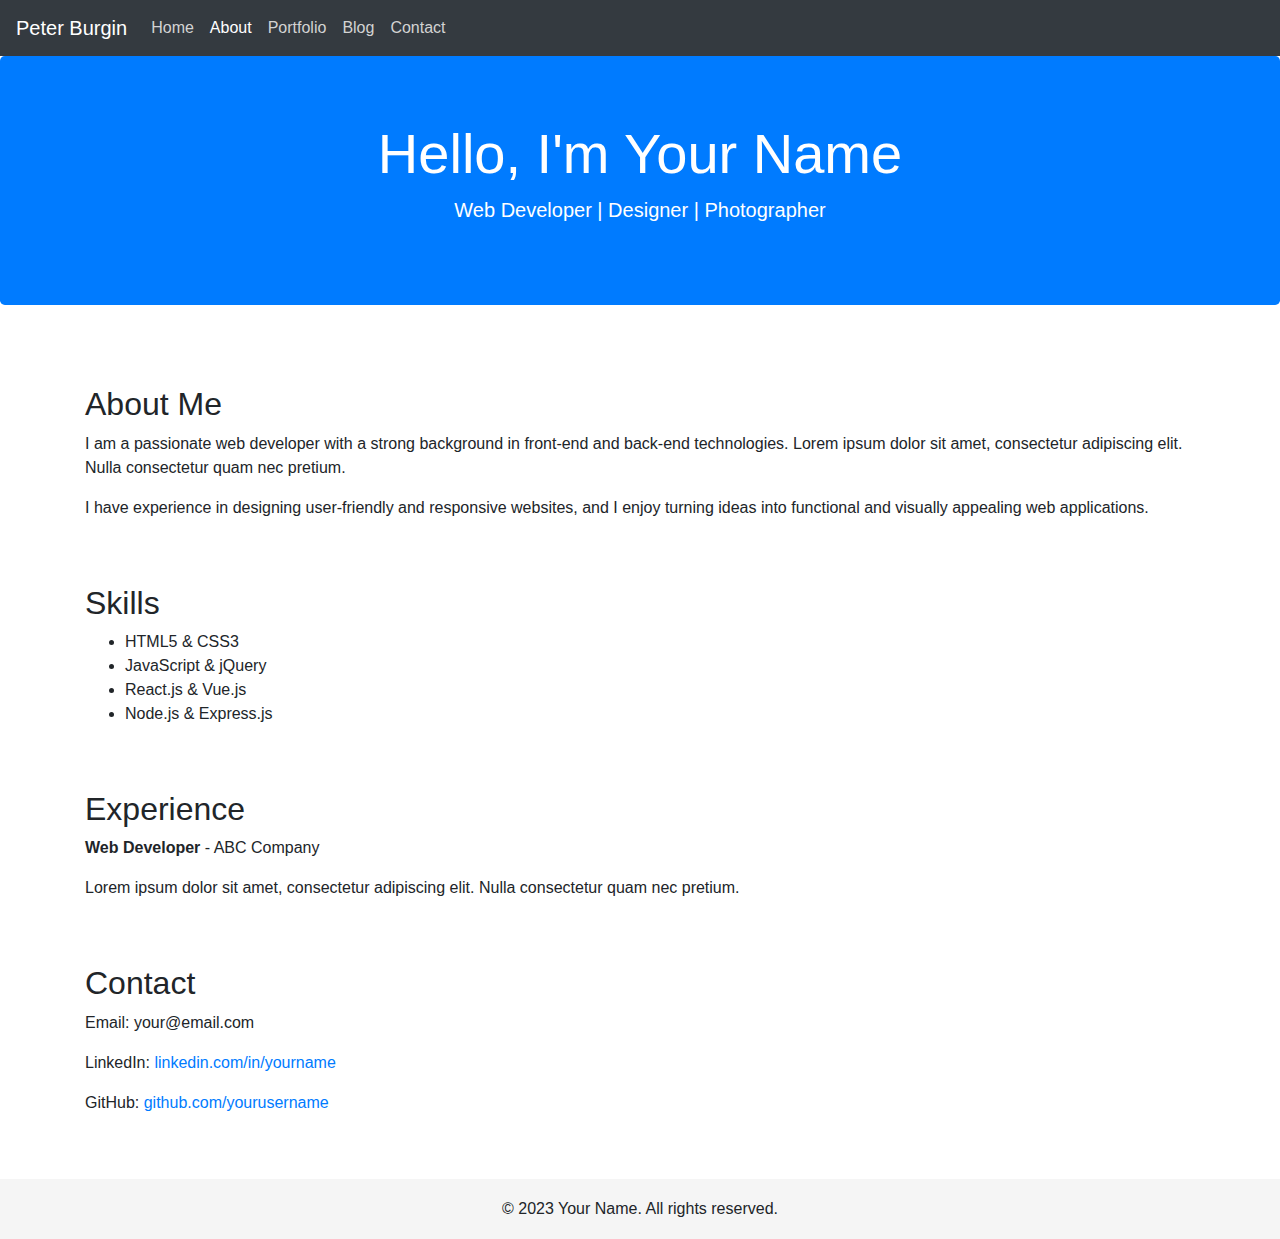
==== about.html @ 040d8629 "Pages added/edited" ====
<!DOCTYPE html>
<html>
<head>
    <title>Peter Burgin</title>
    <!-- Include Bootstrap CSS -->
    <link rel="stylesheet" href="https://maxcdn.bootstrapcdn.com/bootstrap/4.5.2/css/bootstrap.min.css">
    <!-- Custom styles -->
    <link rel="stylesheet" href="style.css">
</head>
<body>

<!-- Navigation Bar -->
<nav class="navbar navbar-expand-lg navbar-dark bg-dark">
    <a class="navbar-brand" href="index.html">Peter Burgin</a>
    <button class="navbar-toggler" type="button" data-toggle="collapse" data-target="#navbarNav" aria-controls="navbarNav" aria-expanded="false" aria-label="Toggle navigation">
        <span class="navbar-toggler-icon"></span>
    </button>
    <div class="collapse navbar-collapse" id="navbarNav">
        <ul class="navbar-nav">
            <li class="nav-item">
                <a class="nav-link" href="index.html">Home</a>
            </li>
            <li class="nav-item active">
                <a class="nav-link" href="about.html">About<span class="sr-only">(current)</span></a>
            </li>
            <li class="nav-item">
                <a class="nav-link" href="portfolio.html">Portfolio</a>
            </li>
            <li class="nav-item">
                <a class="nav-link" href="blog.html">Blog</a>
            </li>
            <li class="nav-item">
                <a class="nav-link" href="contact.html">Contact</a>
            </li>
        </ul>
    </div>
</nav>

<!-- Jumbotron (Header) -->
<div class="jumbotron text-center">
    <h1 class="display-4">Hello, I'm Your Name</h1>
    <p class="lead">Web Developer | Designer | Photographer</p>
</div>

<!-- About Me Section -->
<div class="container mt-5">
    <h2>About Me</h2>
    <p>
        I am a passionate web developer with a strong background in front-end and back-end technologies.
        Lorem ipsum dolor sit amet, consectetur adipiscing elit. Nulla consectetur quam nec pretium.
    </p>
    <p>
        I have experience in designing user-friendly and responsive websites, and I enjoy turning ideas into
        functional and visually appealing web applications.
    </p>
</div>

<!-- Skills Section -->
<div class="container mt-5">
    <h2>Skills</h2>
    <ul>
        <li>HTML5 & CSS3</li>
        <li>JavaScript & jQuery</li>
        <li>React.js & Vue.js</li>
        <li>Node.js & Express.js</li>
        <!-- Add more skills as needed -->
    </ul>
</div>

<!-- Experience Section -->
<div class="container mt-5">
    <h2>Experience</h2>
    <p><strong>Web Developer</strong> - ABC Company</p>
    <p>Lorem ipsum dolor sit amet, consectetur adipiscing elit. Nulla consectetur quam nec pretium.</p>
    <!-- Add more work experiences as needed -->
</div>

<!-- Contact Section -->
<div class="container mt-5">
    <h2>Contact</h2>
    <p>Email: your@email.com</p>
    <p>LinkedIn: <a href="https://www.linkedin.com/in/yourname/">linkedin.com/in/yourname</a></p>
    <p>GitHub: <a href="https://github.com/yourusername">github.com/yourusername</a></p>
</div>

<!-- Footer -->
<footer class="footer text-center mt-5">
    <p>&copy; 2023 Your Name. All rights reserved.</p>
</footer>

<!-- Include Bootstrap JS (Optional) -->
<script src="https://ajax.googleapis.com/ajax/libs/jquery/3.5.1/jquery.min.js"></script>
<script src="https://cdnjs.cloudflare.com/ajax/libs/popper.js/1.16.0/umd/popper.min.js"></script>
<script src="https://maxcdn.bootstrapcdn.com/bootstrap/4.5.2/js/bootstrap.min.js"></script>
</body>
</html>
---- style.css ----
/* Custom styles for the page layout */
  body {
    margin: 0;
    padding: 0;
    display: flex;
    flex-direction: column;
    min-height: 100vh;
}
/* Add padding to the bottom of the features */
.features-container {
    flex: 1; /* Allow the features section to expand and push the footer to the bottom */
    /*padding-bottom: 60px; Adjust the value as needed */
}
.footer {
    width: 100%;
    height: 60px;
    line-height: 60px;
    background-color: #f5f5f5;
    text-align: center;
    margin-top: 30px;
}
.navbar-dark .navbar-nav .nav-link{
    color:lightgrey;
}
.jumbotron {
    background-color: #007bff;
    color: #fff;
}
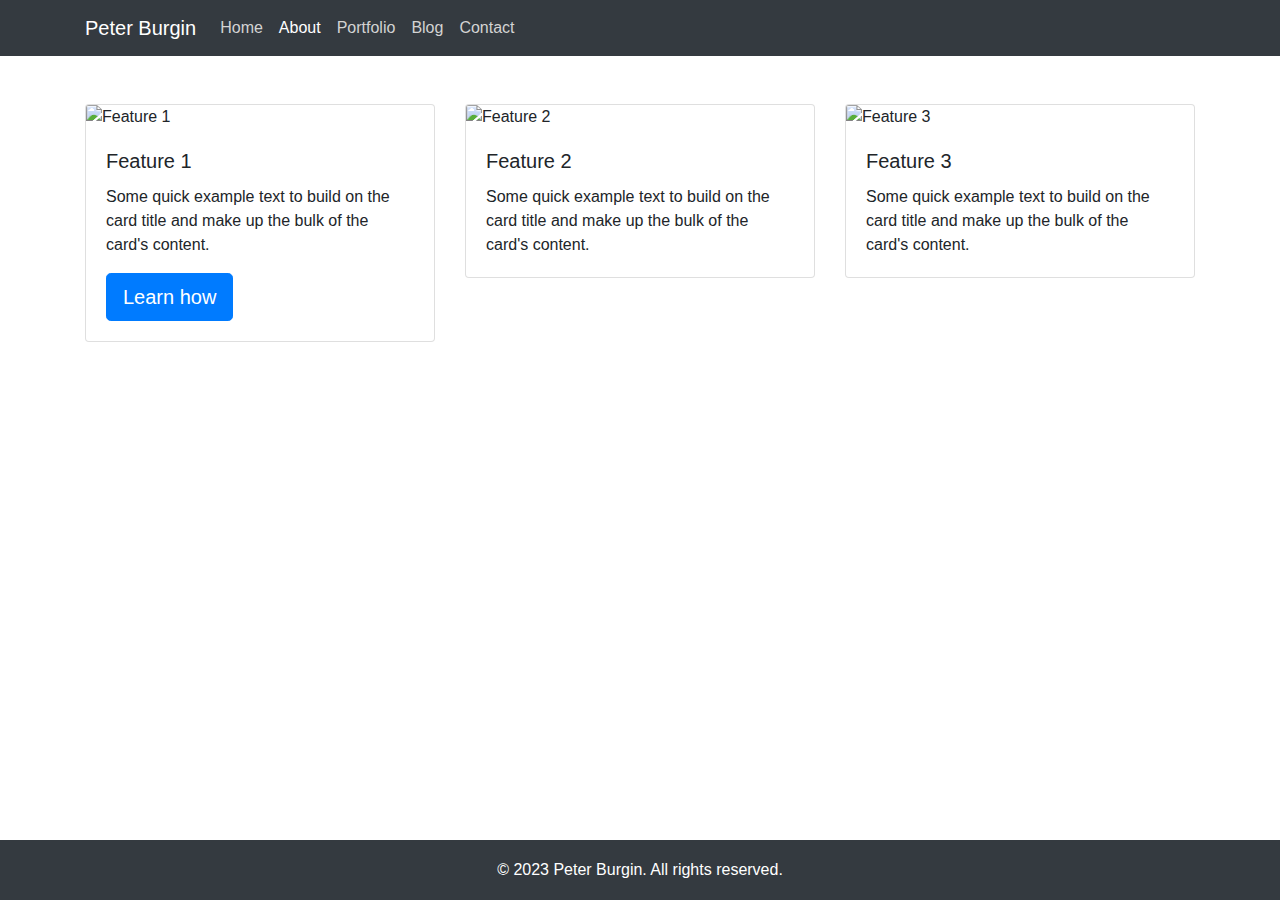
==== commit 478c0afd: "Editing pages" ====
--- a/about.html
+++ b/about.html
@@ -1,7 +1,7 @@
 <!DOCTYPE html>
 <html>
 <head>
-    <title>Peter Burgin</title>
+    <title>Portfolio - Peter Burgin, M.Ed. - eLearning Content Developer, Technical Instructional Designer</title>
     <!-- Include Bootstrap CSS -->
     <link rel="stylesheet" href="https://maxcdn.bootstrapcdn.com/bootstrap/4.5.2/css/bootstrap.min.css">
     <!-- Custom styles -->
@@ -11,86 +11,74 @@
 
 <!-- Navigation Bar -->
 <nav class="navbar navbar-expand-lg navbar-dark bg-dark">
-    <a class="navbar-brand" href="index.html">Peter Burgin</a>
-    <button class="navbar-toggler" type="button" data-toggle="collapse" data-target="#navbarNav" aria-controls="navbarNav" aria-expanded="false" aria-label="Toggle navigation">
-        <span class="navbar-toggler-icon"></span>
-    </button>
-    <div class="collapse navbar-collapse" id="navbarNav">
-        <ul class="navbar-nav">
-            <li class="nav-item">
-                <a class="nav-link" href="index.html">Home</a>
-            </li>
-            <li class="nav-item active">
-                <a class="nav-link" href="about.html">About<span class="sr-only">(current)</span></a>
-            </li>
-            <li class="nav-item">
-                <a class="nav-link" href="portfolio.html">Portfolio</a>
-            </li>
-            <li class="nav-item">
-                <a class="nav-link" href="blog.html">Blog</a>
-            </li>
-            <li class="nav-item">
-                <a class="nav-link" href="contact.html">Contact</a>
-            </li>
-        </ul>
+    <div class="container">
+        <a class="navbar-brand" href="index.html">Peter Burgin</a>
+        <button class="navbar-toggler" type="button" data-toggle="collapse" data-target="#navbarNav" aria-controls="navbarNav" aria-expanded="false" aria-label="Toggle navigation">
+            <span class="navbar-toggler-icon"></span>
+        </button>
+        <div class="collapse navbar-collapse" id="navbarNav">
+            <ul class="navbar-nav">
+                <li class="nav-item">
+                    <a class="nav-link" href="index.html">Home</a>
+                </li>
+                <li class="nav-item active">
+                    <a class="nav-link" href="about.html">About <span class="sr-only">(current)</span></a>
+                </li>
+                <li class="nav-item">
+                    <a class="nav-link" href="portfolio.html">Portfolio</a>
+                </li>
+                <li class="nav-item">
+                    <a class="nav-link" href="blog.html">Blog</a>
+                </li>
+                <li class="nav-item">
+                    <a class="nav-link" href="contact.html">Contact</a>
+                </li>
+            </ul>
+        </div>
     </div>
 </nav>
 
-<!-- Jumbotron (Header) -->
-<div class="jumbotron text-center">
-    <h1 class="display-4">Hello, I'm Your Name</h1>
-    <p class="lead">Web Developer | Designer | Photographer</p>
+<!-- Features Section -->
+<div class="container mt-5 features-container"> <!-- Added class for padding-bottom -->
+    <div class="row">
+        <div class="col-md-4">
+            <div class="card">
+                <img src="https://via.placeholder.com/150" class="card-img-top" alt="Feature 1">
+                <div class="card-body">
+                    <h5 class="card-title">Feature 1</h5>
+                    <p class="card-text">Some quick example text to build on the card title and make up the bulk of the card's content.</p>
+                    <a class="btn btn-primary btn-lg" href="#" role="button">Learn how</a>
+                </div>
+            </div>
+        </div>
+        <div class="col-md-4">
+            <div class="card">
+                <img src="https://via.placeholder.com/150" class="card-img-top" alt="Feature 2">
+                <div class="card-body">
+                    <h5 class="card-title">Feature 2</h5>
+                    <p class="card-text">Some quick example text to build on the card title and make up the bulk of the card's content.</p>
+                </div>
+            </div>
+        </div>
+        <div class="col-md-4">
+            <div class="card">
+                <img src="https://via.placeholder.com/150" class="card-img-top" alt="Feature 3">
+                <div class="card-body">
+                    <h5 class="card-title">Feature 3</h5>
+                    <p class="card-text">Some quick example text to build on the card title and make up the bulk of the card's content.</p>
+                </div>
+            </div>
+        </div>
+    </div>
 </div>
-
-<!-- About Me Section -->
-<div class="container mt-5">
-    <h2>About Me</h2>
-    <p>
-        I am a passionate web developer with a strong background in front-end and back-end technologies.
-        Lorem ipsum dolor sit amet, consectetur adipiscing elit. Nulla consectetur quam nec pretium.
-    </p>
-    <p>
-        I have experience in designing user-friendly and responsive websites, and I enjoy turning ideas into
-        functional and visually appealing web applications.
-    </p>
+<!-- Footer -->
+<div class="footer bg-dark text-white">
+    <p>&copy; 2023 Peter Burgin. All rights reserved.</p>
 </div>
-
-<!-- Skills Section -->
-<div class="container mt-5">
-    <h2>Skills</h2>
-    <ul>
-        <li>HTML5 & CSS3</li>
-        <li>JavaScript & jQuery</li>
-        <li>React.js & Vue.js</li>
-        <li>Node.js & Express.js</li>
-        <!-- Add more skills as needed -->
-    </ul>
-</div>
-
-<!-- Experience Section -->
-<div class="container mt-5">
-    <h2>Experience</h2>
-    <p><strong>Web Developer</strong> - ABC Company</p>
-    <p>Lorem ipsum dolor sit amet, consectetur adipiscing elit. Nulla consectetur quam nec pretium.</p>
-    <!-- Add more work experiences as needed -->
-</div>
-
-<!-- Contact Section -->
-<div class="container mt-5">
-    <h2>Contact</h2>
-    <p>Email: your@email.com</p>
-    <p>LinkedIn: <a href="https://www.linkedin.com/in/yourname/">linkedin.com/in/yourname</a></p>
-    <p>GitHub: <a href="https://github.com/yourusername">github.com/yourusername</a></p>
-</div>
-
-<!-- Footer -->
-<footer class="footer text-center mt-5">
-    <p>&copy; 2023 Your Name. All rights reserved.</p>
-</footer>
 
 <!-- Include Bootstrap JS (Optional) -->
 <script src="https://ajax.googleapis.com/ajax/libs/jquery/3.5.1/jquery.min.js"></script>
 <script src="https://cdnjs.cloudflare.com/ajax/libs/popper.js/1.16.0/umd/popper.min.js"></script>
 <script src="https://maxcdn.bootstrapcdn.com/bootstrap/4.5.2/js/bootstrap.min.js"></script>
 </body>
-</html>
+</html>--- a/style.css
+++ b/style.css
@@ -22,7 +22,7 @@
 .navbar-dark .navbar-nav .nav-link{
     color:lightgrey;
 }
-.jumbotron {
+/*.jumbotron {
     background-color: #007bff;
     color: #fff;
-}+}*/